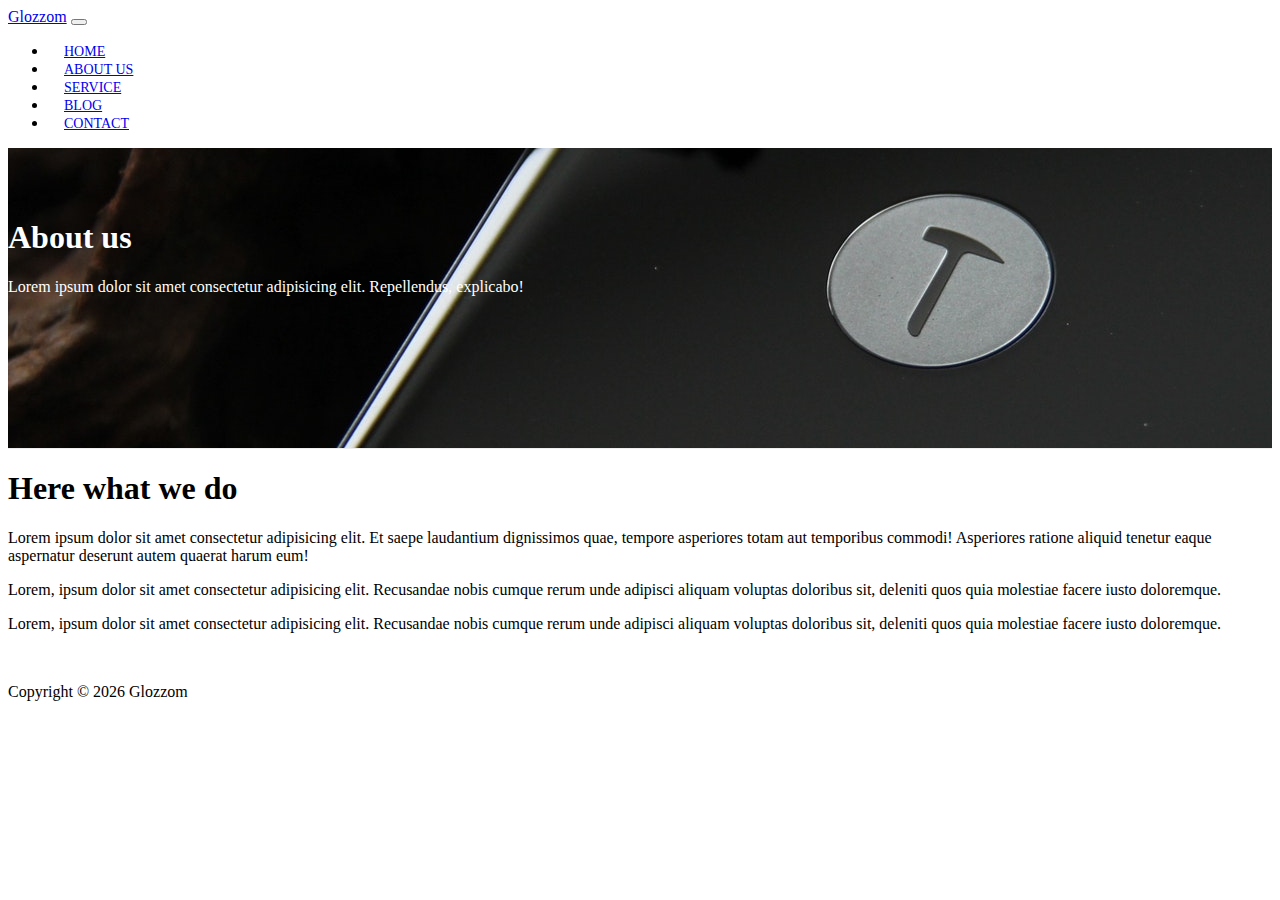
==== Projects/Glozzom/about.html @ 2c0299d8 "about and header done" ====
<!DOCTYPE html>
<html lang="en">
  <head>
    <meta charset="UTF-8" />
    <meta name="viewport" content="width=device-width, initial-scale=1.0" />
    <meta http-equiv="X-UA-Compatible" content="ie=edge" />
    <link rel="stylesheet" href="https://cdnjs.cloudflare.com/ajax/libs/slick-carousel/1.9.0/slick-theme.min.css" integrity="sha256-4hqlsNP9KM6+2eA8VUT0kk4RsMRTeS7QGHIM+MZ5sLY=" crossorigin="anonymous" />
    <link rel="stylesheet" href="https://cdnjs.cloudflare.com/ajax/libs/slick-carousel/1.9.0/slick.css" integrity="sha256-3h45mwconzsKjTUULjY+EoEkoRhXcOIU4l5YAw2tSOU=" crossorigin="anonymous" />
    <link rel="stylesheet" href="https://use.fontawesome.com/releases/v5.0.13/css/all.css" integrity="sha384-DNOHZ68U8hZfKXOrtjWvjxusGo9WQnrNx2sqG0tfsghAvtVlRW3tvkXWZh58N9jp" crossorigin="anonymous" />
    <link rel="stylesheet" href="https://stackpath.bootstrapcdn.com/bootstrap/4.1.1/css/bootstrap.min.css" integrity="sha384-WskhaSGFgHYWDcbwN70/dfYBj47jz9qbsMId/iRN3ewGhXQFZCSftd1LZCfmhktB" crossorigin="anonymous" />
    <link rel="stylesheet" href="css/style.css" />
    <title>Bootstrap Theme</title>
  </head>

  <body>
    <!-- START HERE -->
    <nav class="navbar navbar-expand-sm navbar-dark bg-dark">
      <div class="container">
        <a href="index.html" class="navbar navbar-brand">Glozzom</a>
        <button class="navbar-toggler" data-toggle="collapse" data-target="#navbarcollapse">
          <span class="navbar-toggler-icon"></span>
        </button>

        <div id="navbarcollapse" class="collapse navbar-collapse">
          <ul class="navbar-nav ml-auto">
            <li class="nav-item active"><a href="index.html" class="nav-link">Home</a></li>
            <li class="nav-item active"><a href="about.html" class="nav-link">About us </a></li>
            <li class="nav-item"><a href="index.html" class="nav-link">Service</a></li>
            <li class="nav-item"><a href="index.html" class="nav-link">Blog</a></li>
            <li class="nav-item"><a href="index.html" class="nav-link">Contact</a></li>
          </ul>
        </div>
      </div>
    </nav>
    <!-- pAGE HEADER-->

    <header id="page-header">
      <div class="container">
        <div class="row">
          <div class="col-md-6 text-center m-auto">
            <h1>About us</h1>
            <p class="lead">Lorem ipsum dolor sit amet consectetur adipisicing elit. Repellendus, explicabo!</p>
          </div>
        </div>
      </div>
    </header>

    <!-- Page about section -->

    <section id="about" class="py-2">
      <div class="container">
        <div class="row">
          <div class="col-md-6">
            <h1>Here what we do</h1>
            <p>Lorem ipsum dolor sit amet consectetur adipisicing elit. Et saepe laudantium dignissimos quae, tempore asperiores totam aut temporibus commodi! Asperiores ratione aliquid tenetur eaque aspernatur deserunt autem quaerat harum eum!</p>
            <p>Lorem, ipsum dolor sit amet consectetur adipisicing elit. Recusandae nobis cumque rerum unde adipisci aliquam voluptas doloribus sit, deleniti quos quia molestiae facere iusto doloremque.</p>
            <p>Lorem, ipsum dolor sit amet consectetur adipisicing elit. Recusandae nobis cumque rerum unde adipisci aliquam voluptas doloribus sit, deleniti quos quia molestiae facere iusto doloremque.</p>
          </div>

          <div class="col-md-6">
            <img src="https://source.unsplash.com/random/450x450/?technology" alt="" class="img_fluid rounded-circle d-done d-md-block about-img" />
          </div>
        </div>
      </div>
    </section>

    <!-- FOOTER -->
    <footer id="main-footer" class="text-center p-4">
      <div class="container">
        <div class="row">
          <div class="col">
            <p>Copyright &copy; <span id="year"></span> Glozzom</p>
          </div>
        </div>
      </div>
    </footer>

    <script src="https://cdnjs.cloudflare.com/ajax/libs/slick-carousel/1.9.0/slick.min.js" integrity="sha256-NXRS8qVcmZ3dOv3LziwznUHPegFhPZ1F/4inU7uC8h0=" crossorigin="anonymous"></script>
    <script src="http://code.jquery.com/jquery-3.3.1.min.js" integrity="sha256-FgpCb/KJQlLNfOu91ta32o/NMZxltwRo8QtmkMRdAu8=" crossorigin="anonymous"></script>
    <script src="https://cdnjs.cloudflare.com/ajax/libs/popper.js/1.14.3/umd/popper.min.js" integrity="sha384-ZMP7rVo3mIykV+2+9J3UJ46jBk0WLaUAdn689aCwoqbBJiSnjAK/l8WvCWPIPm49" crossorigin="anonymous"></script>
    <script src="https://stackpath.bootstrapcdn.com/bootstrap/4.1.1/js/bootstrap.min.js" integrity="sha384-smHYKdLADwkXOn1EmN1qk/HfnUcbVRZyYmZ4qpPea6sjB/pTJ0euyQp0Mk8ck+5T" crossorigin="anonymous"></script>

    <script>
      // Get the current year for the copyright
      $("#year").text(new Date().getFullYear());
    </script>
  </body>
</html>
---- Projects/Glozzom/css/style.css ----
body {
  overflow-x: hidden;
}

.navbar .nav-link {
  padding-left: 1rem !important;
  padding-right: 1rem !important;
  font-size: 14px;

  /* text tranform is to making lav link upper case  */
  text-transform: uppercase;
}

.navbar .nav-link:hover {
  position: relative;
  border-bottom: 2px solid #fff;
  border-radius: 2rem;
}

.navbar .nav-link.active {
  position: relative;
  border-bottom: 2px solid #fff;
  border-radius: 2rem;
}

.carousel-item {
  height: 400px;
}

.carousel-image-1 {
  background: url("../img/image1.jpg");
  background-size: cover;
}

.carousel-image-2 {
  background: url("../img/image2.jpg");
  background-size: cover;
}

.carousel-image-3 {
  background: url("../img/image3.jpg");
  background-size: cover;
}

#home-head {
  position: relative;
  min-height: 200px;
  background: url("../img/lights.jpg");
  background-attachment: fixed;
  background-repeat: no-repeat;
  text-align: center;
  color: #fff;
}
.dark-overlay {
  position: absolute;
  top: 0;
  left: 0;
  width: 100%;
  height: 100%;
  background: rgba(0, 0, 0, 0.7);
}

#video-play {
  position: relative;
  min-height: 200px;
  background: url("../img/media.jpg");
  background-attachment: fixed;
  background-repeat: no-repeat;
  background-position: 0 -300px;
  text-align: center;
  color: #fff;
}

#video-play a {
  color: #fff;
}

#page-header {
  min-height: 250px;
  background: url(../img/image1.jpg);
  background-attachment: fixed;
  color: #fff;
  background-position: 0 -360px;
  border-bottom: 1px #eee solid;

  padding-top: 50px;
}

.about-img {
  margin-top: -70px;
}
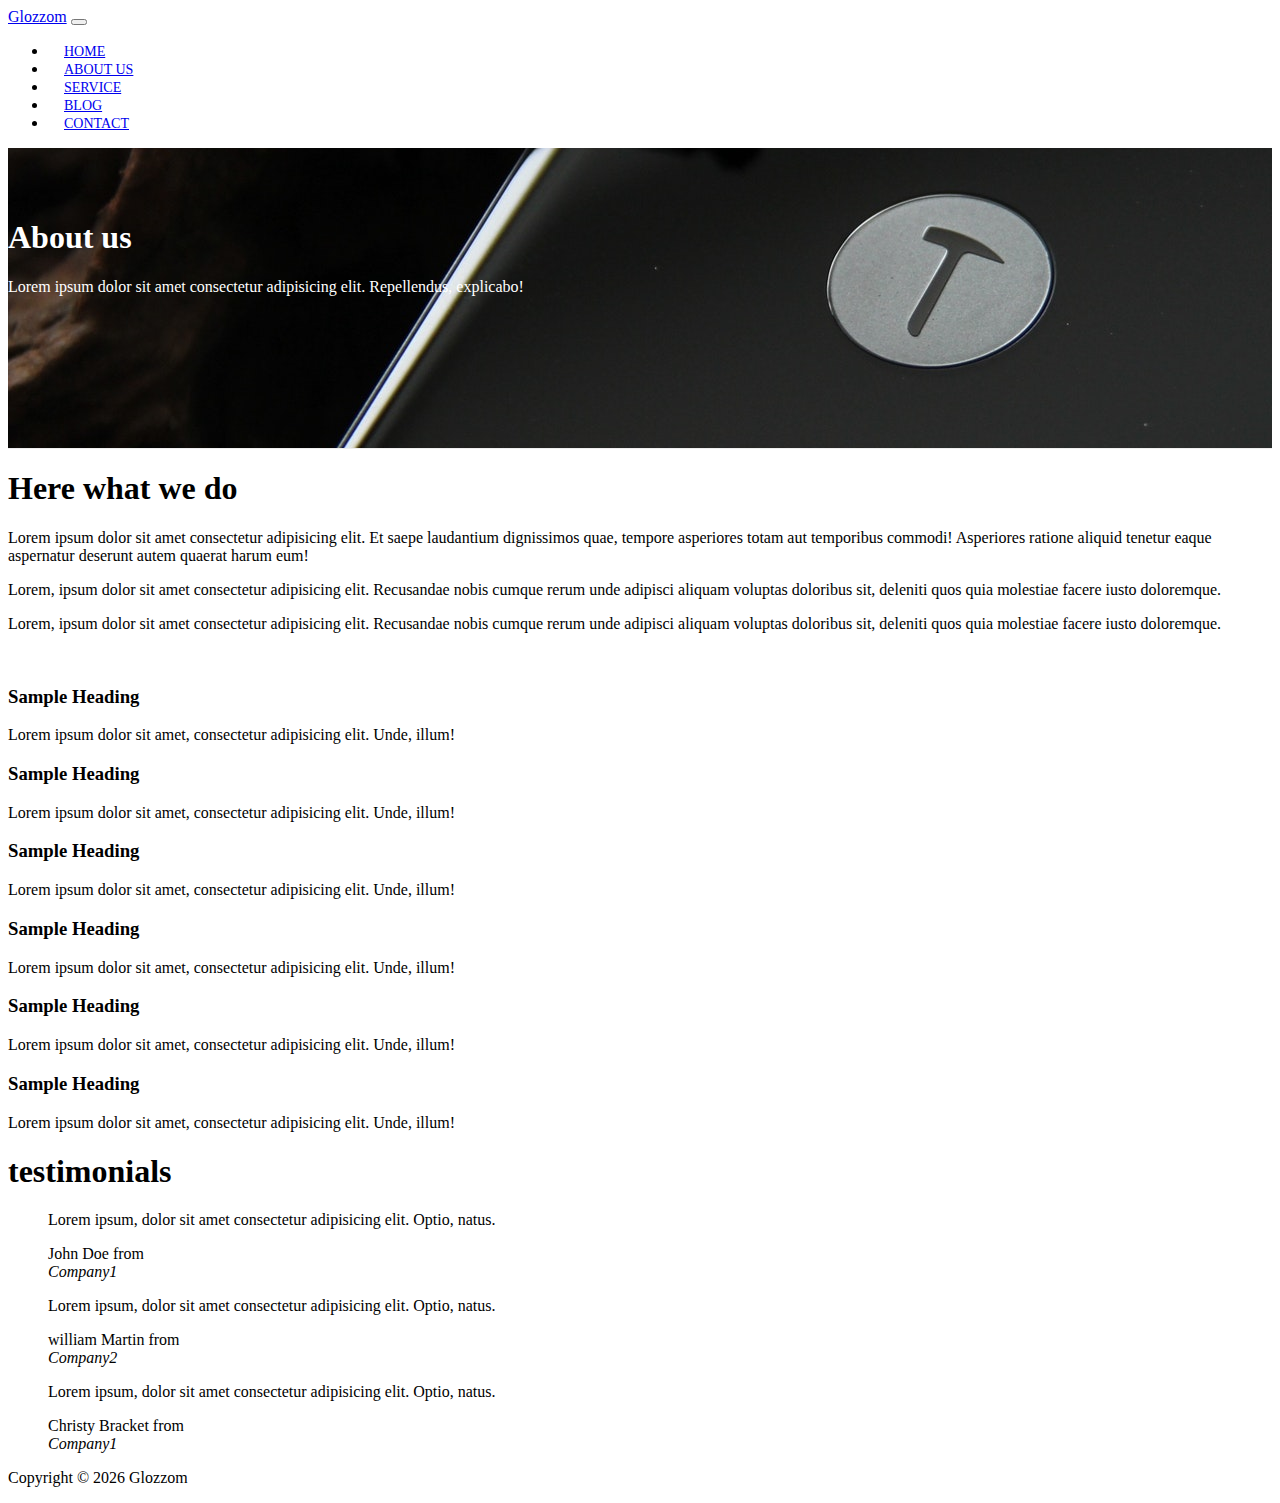
==== commit 7f49b341: "Icon box testimonial done" ====
--- a/Projects/Glozzom/about.html
+++ b/Projects/Glozzom/about.html
@@ -4,11 +4,13 @@
     <meta charset="UTF-8" />
     <meta name="viewport" content="width=device-width, initial-scale=1.0" />
     <meta http-equiv="X-UA-Compatible" content="ie=edge" />
-    <link rel="stylesheet" href="https://cdnjs.cloudflare.com/ajax/libs/slick-carousel/1.9.0/slick-theme.min.css" integrity="sha256-4hqlsNP9KM6+2eA8VUT0kk4RsMRTeS7QGHIM+MZ5sLY=" crossorigin="anonymous" />
-    <link rel="stylesheet" href="https://cdnjs.cloudflare.com/ajax/libs/slick-carousel/1.9.0/slick.css" integrity="sha256-3h45mwconzsKjTUULjY+EoEkoRhXcOIU4l5YAw2tSOU=" crossorigin="anonymous" />
+
     <link rel="stylesheet" href="https://use.fontawesome.com/releases/v5.0.13/css/all.css" integrity="sha384-DNOHZ68U8hZfKXOrtjWvjxusGo9WQnrNx2sqG0tfsghAvtVlRW3tvkXWZh58N9jp" crossorigin="anonymous" />
     <link rel="stylesheet" href="https://stackpath.bootstrapcdn.com/bootstrap/4.1.1/css/bootstrap.min.css" integrity="sha384-WskhaSGFgHYWDcbwN70/dfYBj47jz9qbsMId/iRN3ewGhXQFZCSftd1LZCfmhktB" crossorigin="anonymous" />
+    <link rel="stylesheet" href="https://cdnjs.cloudflare.com/ajax/libs/slick-carousel/1.9.0/slick.css" />
+    <link rel="stylesheet" href="https://cdnjs.cloudflare.com/ajax/libs/slick-carousel/1.9.0/slick-theme.css" />
     <link rel="stylesheet" href="css/style.css" />
+
     <title>Bootstrap Theme</title>
   </head>
 
@@ -64,6 +66,114 @@
       </div>
     </section>
 
+    <!-- ICON BOX  -->
+    <section id="icon-box" class="py-4">
+      <div class="container">
+        <div class="row mb-3">
+          <div class="col-md-4">
+            <div class="card btn bg-dark text-white text-center">
+              <div class="card-body">
+                <i class="fas fa-building fa-3"></i>
+                <h3>Sample Heading</h3>
+                Lorem ipsum dolor sit amet, consectetur adipisicing elit. Unde, illum!
+              </div>
+            </div>
+          </div>
+          <div class="col-md-4">
+            <div class="card bg-danger text-white text-center">
+              <div class="card-body">
+                <i class="fas fa-ribbon fa-3"></i>
+                <h3>Sample Heading</h3>
+                Lorem ipsum dolor sit amet, consectetur adipisicing elit. Unde, illum!
+              </div>
+            </div>
+          </div>
+          <div class="col-md-4">
+            <div class="card btn bg-dark text-white text-center">
+              <div class="card-body">
+                <i class="fas fa-comment fa-3"></i>
+                <h3>Sample Heading</h3>
+                Lorem ipsum dolor sit amet, consectetur adipisicing elit. Unde, illum!
+              </div>
+            </div>
+          </div>
+        </div>
+
+        <div class="row mb-3">
+          <div class="col-md-4">
+            <div class="card bg-danger text-white text-center">
+              <div class="card-body">
+                <i class="fas fa-bicycle fa-3"></i>
+                <h3>Sample Heading</h3>
+                Lorem ipsum dolor sit amet, consectetur adipisicing elit. Unde, illum!
+              </div>
+            </div>
+          </div>
+          <div class="col-md-4">
+            <div class="card bg-dark text-white text-center">
+              <div class="card-body">
+                <i class="fas fa-camera fa-3"></i>
+                <h3>Sample Heading</h3>
+                Lorem ipsum dolor sit amet, consectetur adipisicing elit. Unde, illum!
+              </div>
+            </div>
+          </div>
+          <div class="col-md-4">
+            <div class="card bg-danger text-white text-center">
+              <div class="card-body">
+                <i class="fas fa-bullhorn fa-3"></i>
+                <h3>Sample Heading</h3>
+                Lorem ipsum dolor sit amet, consectetur adipisicing elit. Unde, illum!
+              </div>
+            </div>
+          </div>
+        </div>
+      </div>
+    </section>
+
+    <!-- Testimonials-->
+
+    <section id="testimonials" class="py-4 bg-dark text-white">
+      <div class="container">
+        <h1 class="text-center">testimonials</h1>
+        <div class="row text-center">
+          <div class="col">
+            <div class="slider">
+              <div>
+                <blockquote class="blockquote">
+                  <p class="mb-2">
+                    Lorem ipsum, dolor sit amet consectetur adipisicing elit. Optio, natus.
+                  </p>
+                  <footer class="blockquote-footer">John Doe from</footer>
+                  <cite title="Company1">Company1</cite>
+                </blockquote>
+              </div>
+              <div>
+                <blockquote class="blockquote">
+                  <p class="mb-2">
+                    Lorem ipsum, dolor sit amet consectetur adipisicing elit. Optio, natus.
+                  </p>
+
+                  <footer class="blockquote-footer">william Martin from</footer>
+                  <cite title="Company2">Company2</cite>
+                </blockquote>
+              </div>
+              <div>
+                <blockquote class="blockquote">
+                  <p class="mb-2">
+                    Lorem ipsum, dolor sit amet consectetur adipisicing elit. Optio, natus.
+                  </p>
+
+                  <footer class="blockquote-footer">Christy Bracket from</footer>
+                  <cite title="Company1">Company1</cite>
+                </blockquote>
+              </div>
+            </div>
+          </div>
+        </div>
+      </div>
+    </section>
+
     <!-- FOOTER -->
     <footer id="main-footer" class="text-center p-4">
       <div class="container">
@@ -75,14 +185,23 @@
       </div>
     </footer>
 
-    <script src="https://cdnjs.cloudflare.com/ajax/libs/slick-carousel/1.9.0/slick.min.js" integrity="sha256-NXRS8qVcmZ3dOv3LziwznUHPegFhPZ1F/4inU7uC8h0=" crossorigin="anonymous"></script>
     <script src="http://code.jquery.com/jquery-3.3.1.min.js" integrity="sha256-FgpCb/KJQlLNfOu91ta32o/NMZxltwRo8QtmkMRdAu8=" crossorigin="anonymous"></script>
     <script src="https://cdnjs.cloudflare.com/ajax/libs/popper.js/1.14.3/umd/popper.min.js" integrity="sha384-ZMP7rVo3mIykV+2+9J3UJ46jBk0WLaUAdn689aCwoqbBJiSnjAK/l8WvCWPIPm49" crossorigin="anonymous"></script>
     <script src="https://stackpath.bootstrapcdn.com/bootstrap/4.1.1/js/bootstrap.min.js" integrity="sha384-smHYKdLADwkXOn1EmN1qk/HfnUcbVRZyYmZ4qpPea6sjB/pTJ0euyQp0Mk8ck+5T" crossorigin="anonymous"></script>
+    <script src="https://cdnjs.cloudflare.com/ajax/libs/slick-carousel/1.9.0/slick.js"></script>
 
     <script>
       // Get the current year for the copyright
       $("#year").text(new Date().getFullYear());
+
+      // initialize the slider
+      $(".slider").slick({
+        infinite: true,
+
+        sliderToShow: 1,
+
+        slideToScroll: 1,
+      });
     </script>
   </body>
 </html>
--- a/Projects/Glozzom/css/style.css
+++ b/Projects/Glozzom/css/style.css
@@ -89,3 +89,7 @@
 .about-img {
   margin-top: -70px;
 }
+
+#testimonials {
+  min-height: 150px;
+}
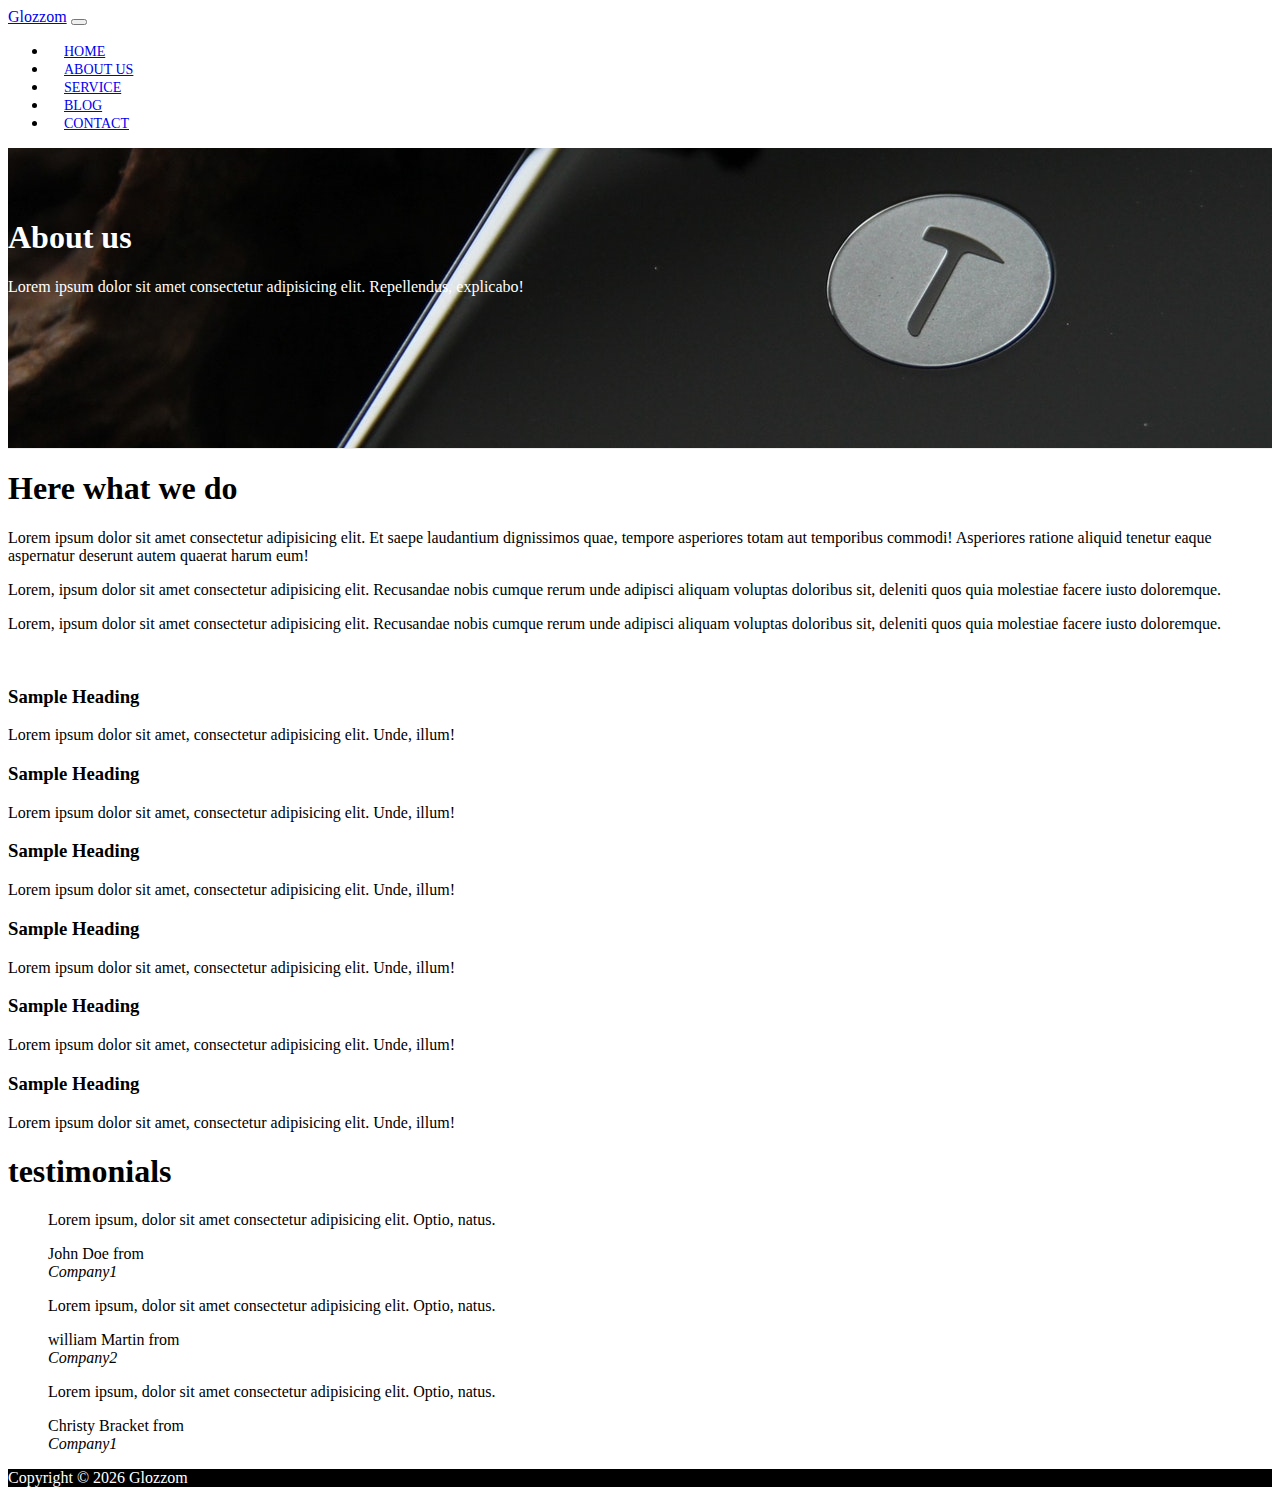
==== commit 76f44d23: "Contact and staff done" ====
--- a/Projects/Glozzom/about.html
+++ b/Projects/Glozzom/about.html
@@ -27,9 +27,9 @@
           <ul class="navbar-nav ml-auto">
             <li class="nav-item active"><a href="index.html" class="nav-link">Home</a></li>
             <li class="nav-item active"><a href="about.html" class="nav-link">About us </a></li>
-            <li class="nav-item"><a href="index.html" class="nav-link">Service</a></li>
-            <li class="nav-item"><a href="index.html" class="nav-link">Blog</a></li>
-            <li class="nav-item"><a href="index.html" class="nav-link">Contact</a></li>
+            <li class="nav-item"><a href="services.html" class="nav-link">Service</a></li>
+            <li class="nav-item"><a href="blog.html" class="nav-link">Blog</a></li>
+            <li class="nav-item"><a href="contact.html" class="nav-link">Contact</a></li>
           </ul>
         </div>
       </div>
@@ -133,7 +133,7 @@
 
     <!-- Testimonials-->
 
-    <section id="testimonials" class="py-4 bg-dark text-white">
+    <section id="testimonials" class="py-2 bg-dark text-white">
       <div class="container">
         <h1 class="text-center">testimonials</h1>
         <div class="row text-center">
--- a/Projects/Glozzom/css/style.css
+++ b/Projects/Glozzom/css/style.css
@@ -91,5 +91,24 @@
 }
 
 #testimonials {
-  min-height: 150px;
+  min-height: 10px;
 }
+
+#faq .card {
+  border: #444;
+}
+
+#faq a {
+  color: #fff;
+  text-decoration: none;
+}
+
+#faq .card-body,
+.card-header {
+  background: #333;
+}
+
+#main-footer {
+  background: #000;
+  color: white;
+}
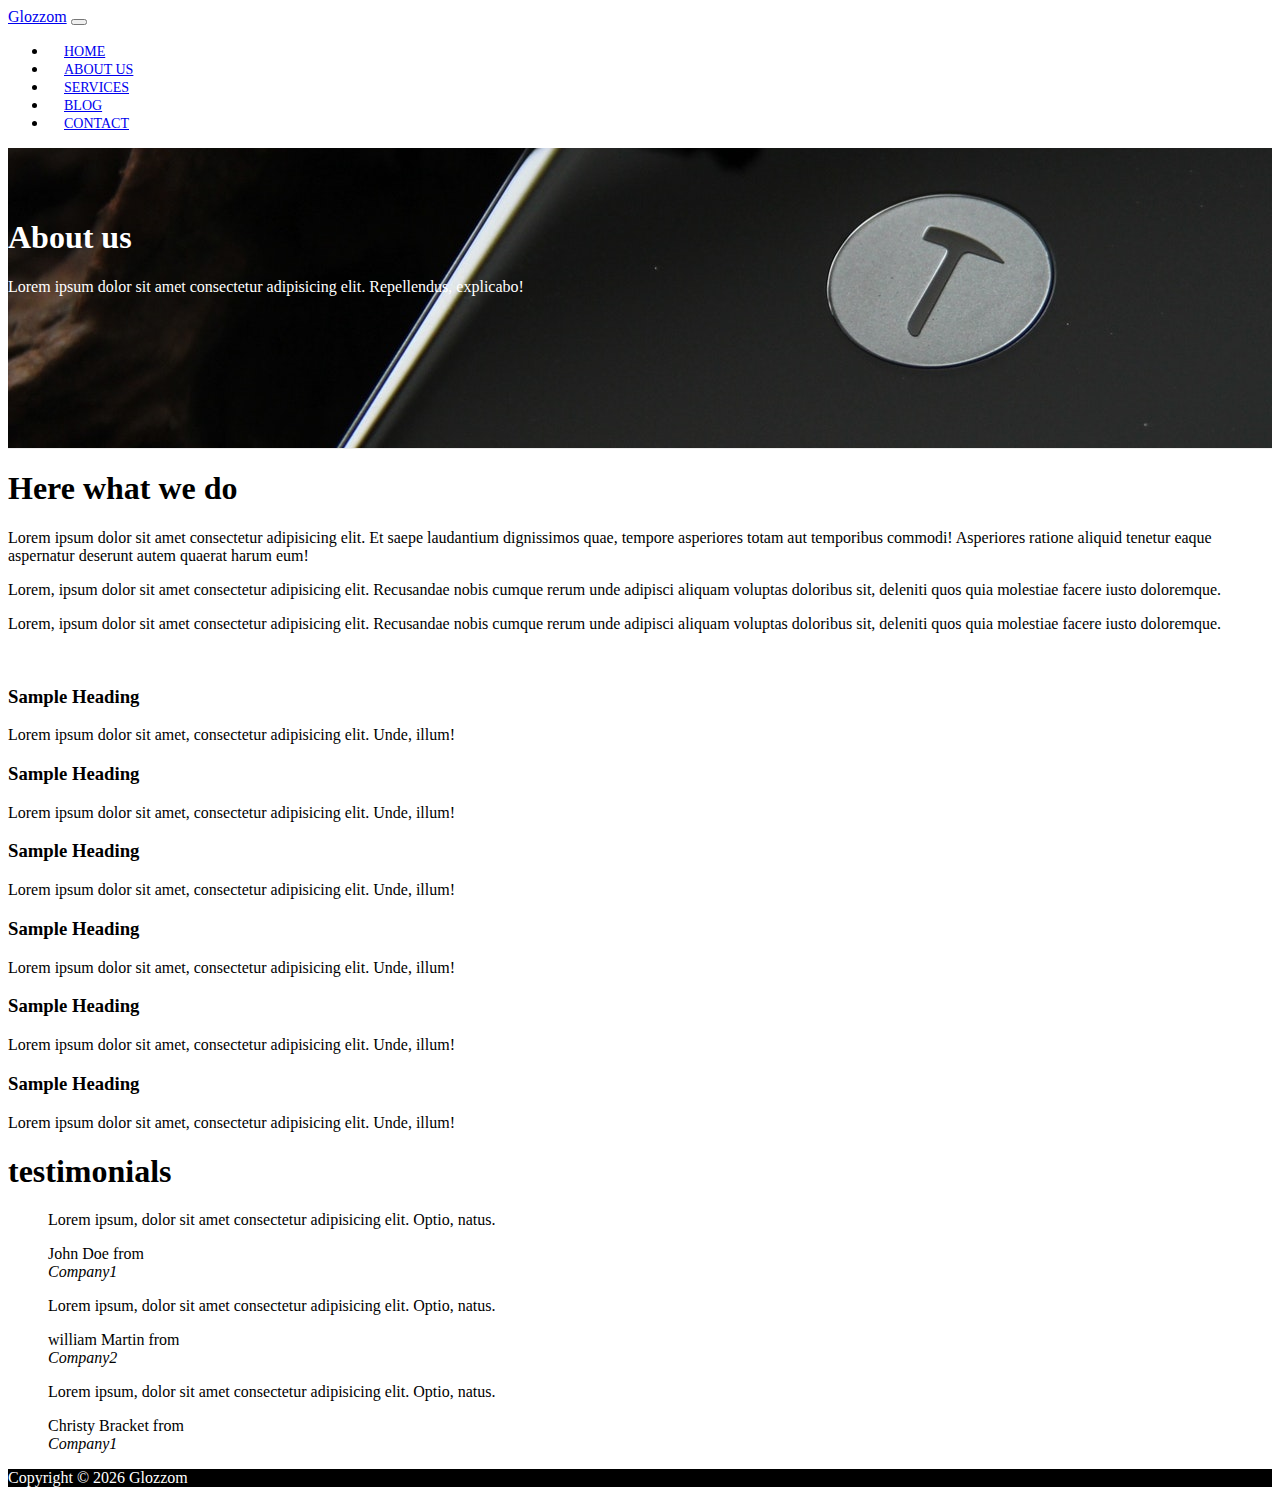
==== commit a34eafe9: "small fix  in nav links" ====
--- a/Projects/Glozzom/about.html
+++ b/Projects/Glozzom/about.html
@@ -25,9 +25,9 @@
 
         <div id="navbarcollapse" class="collapse navbar-collapse">
           <ul class="navbar-nav ml-auto">
-            <li class="nav-item active"><a href="index.html" class="nav-link">Home</a></li>
+            <li class="nav-item"><a href="index.html" class="nav-link">Home</a></li>
             <li class="nav-item active"><a href="about.html" class="nav-link">About us </a></li>
-            <li class="nav-item"><a href="services.html" class="nav-link">Service</a></li>
+            <li class="nav-item"><a href="services.html" class="nav-link">Services</a></li>
             <li class="nav-item"><a href="blog.html" class="nav-link">Blog</a></li>
             <li class="nav-item"><a href="contact.html" class="nav-link">Contact</a></li>
           </ul>
